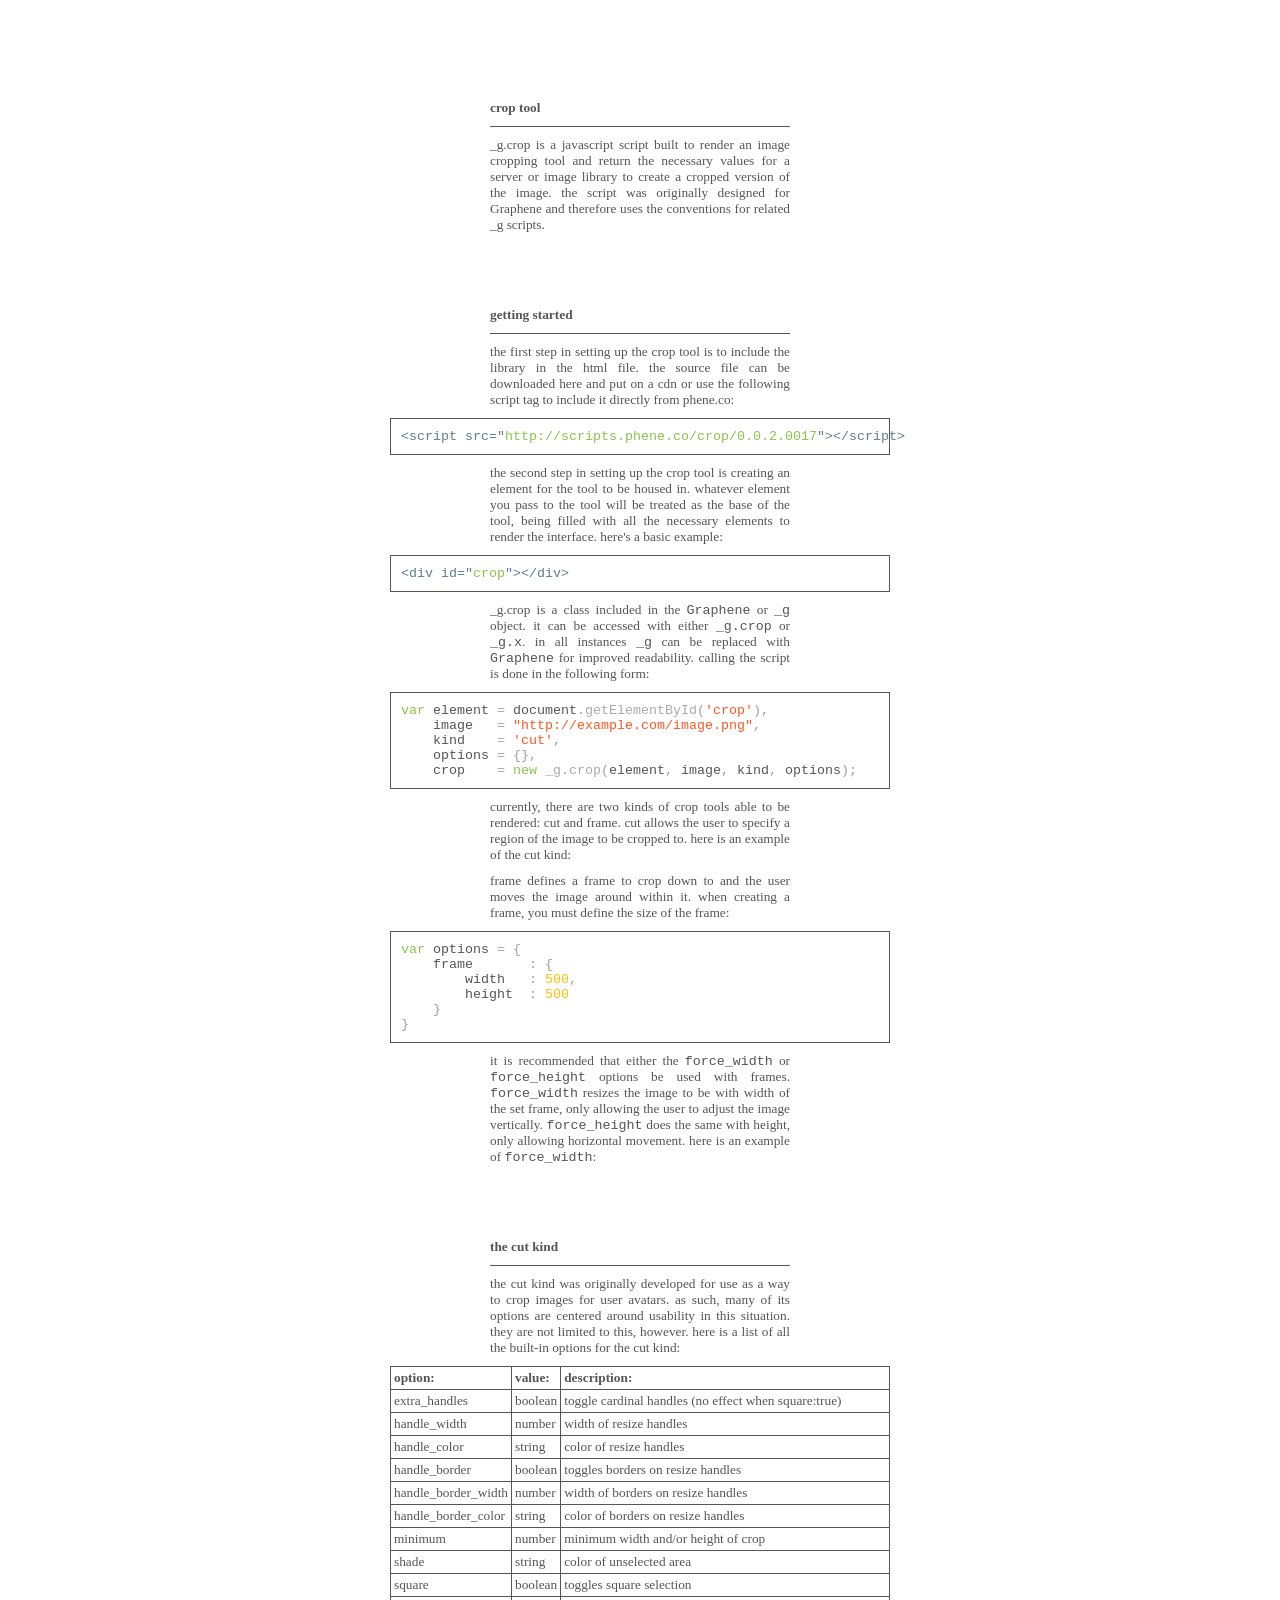
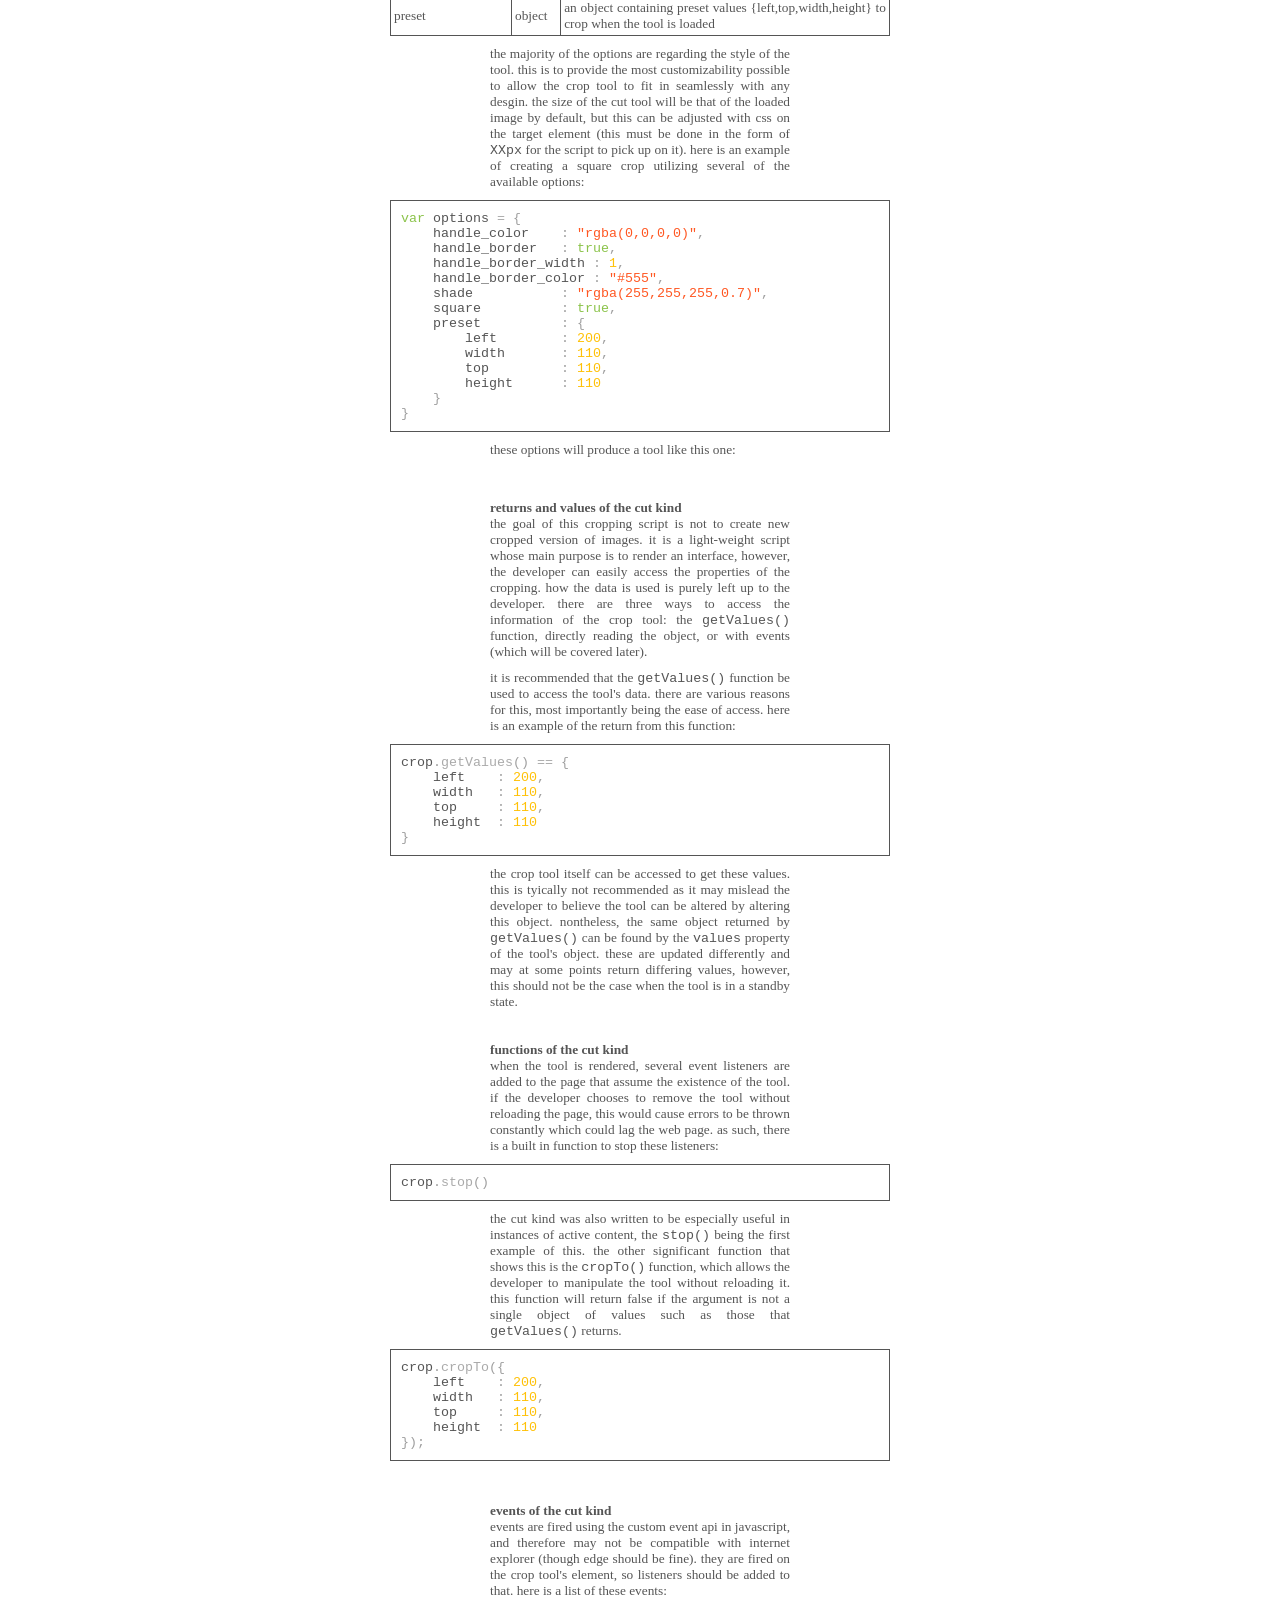
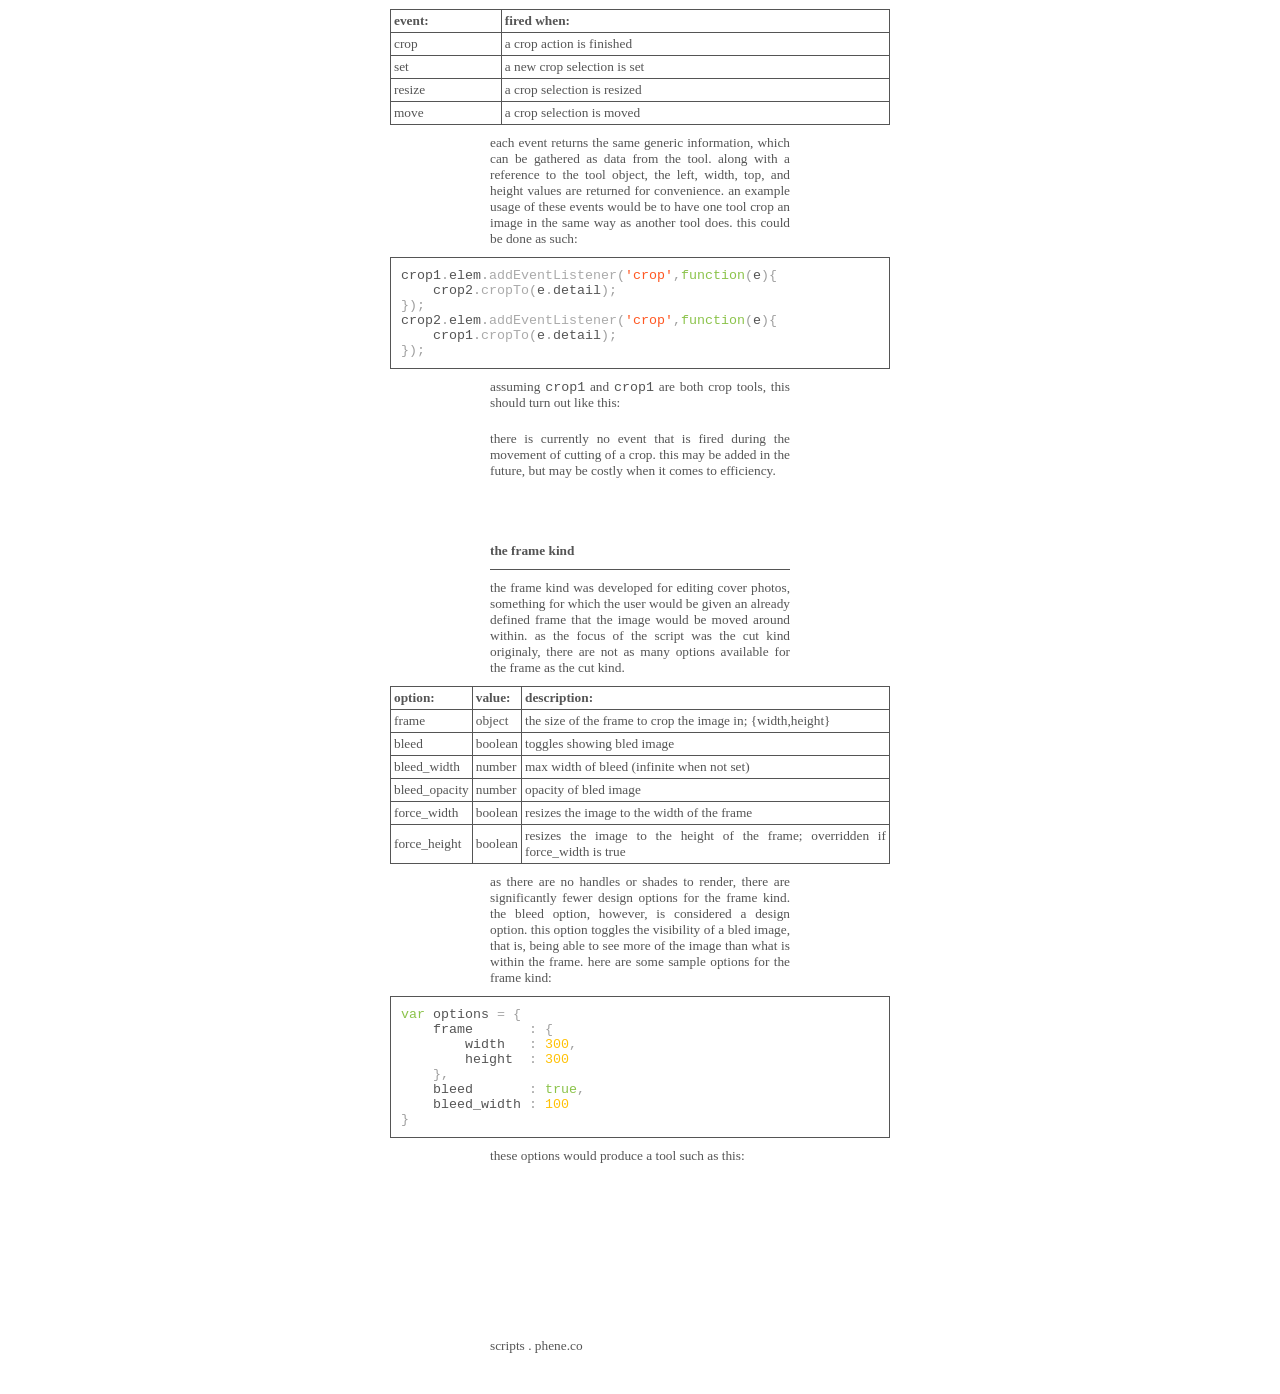
==== index.html @ da2aa1ae "Added backdated versions and documentation" ====
<!DOCTYPE html>
<html xmlns="http://www.w3.org/1999/xhtml" xml:lang="en" lang="en">
<head>
	<title>crop tool | scripts.phene.co</title>
	<link rel="stylesheet"	href="style.css">
	<script src="prism.js"></script>
	<script	src="crop.js"></script>
</head>
<body>
	<div class="content">
		<b><a href="//scripts.phene.co/crop" id="scripts">crop tool</a></b><hr>
		<p>
			_g.crop is a javascript script built to render an image cropping tool and return the necessary values for a server or image library to create a cropped version of the image.
			the script was originally designed for <a href="//gra.phene.co">Graphene</a> and therefore uses the conventions for related _g scripts.
		</p>
		<br><br>
		<br><br>
		<div id="start">
			<b><a href="#start">getting started</a></b><hr>
			<p>
				the first step in setting up the crop tool is to include the library in the html file.
				<a href="//scripts.phene.co/crop/0.0.2.0017">the source file can be downloaded here and put on a cdn</a>
				or use the following script tag to include it directly from phene.co:
			</p>
			<pre><code class="language-markup">&lt;script src="http://scripts.phene.co/crop/0.0.2.0017"&gt;&lt;/script&gt;</code></pre>
			<p>
				the second step in setting up the crop tool is creating an element for the tool to be housed in.
				whatever element you pass to the tool will be treated as the base of the tool, being filled with all the necessary elements to render the interface.
				here's a basic example:
			</p>
			<pre><code class="language-markup">&lt;div id="crop"&gt;&lt;/div&gt;</code></pre>
			<p>
				_g.crop is a class included in the <code>Graphene</code> or <code>_g</code> object.
				it can be accessed with either <code>_g.crop</code> or <code>_g.x</code>.
				in all instances <code>_g</code> can be replaced with <code>Graphene</code> for improved readability.
				calling the script is done in the following form:
			</p>
			<pre><code class="language-javascript">var element	= document.getElementById('crop'),
	image	= "http://example.com/image.png",
	kind	= 'cut',
	options	= {},
	crop	= new _g.crop(element, image, kind, options);</code></pre>
			<p>
				currently, there are two kinds of crop tools able to be rendered: cut and frame.
				cut allows the user to specify a region of the image to be cropped to.
				here is an example of the cut kind:
			</p>
			<div id="example-1" style="width:500px;margin-left:-100px;margin-bottom:10px;"></div>
			<script>
				var element	= document.getElementById('example-1'),
					image	= 'http://img.phene.co/hycycxluuuv4hmt1cdxpwpkb5ngmivvr/posted.jpg',
					kind	= 'cut',
					options	= {},
					ex1		= new _g.x(element, image, kind, options);
			</script>
			<p>
				frame defines a frame to crop down to and the user moves the image around within it.
				when creating a frame, you must define the size of the frame:
			</p>
			<pre><code class="language-javascript">var options	= {
	frame		: {
		width	: 500,
		height	: 500
	}
}</code></pre>
			<p>
				it is recommended that either the <code>force_width</code> or <code>force_height</code> options be used with frames.
				<code>force_width</code> resizes the image to be with width of the set frame, only allowing the user to adjust the image vertically.
				<code>force_height</code> does the same with height, only allowing horizontal movement.
				here is an example of <code>force_width</code>:
			</p>
			<div id="example-2" style="width:500px;margin-left:-100px;margin-bottom:10px;"></div>
			<script>
				var element	= document.getElementById('example-2'),
					image	= 'http://img.phene.co/vc83hl3ex2xy2d8hjlwq8ir8aqv3f67r/posted.jpg',
					kind	= 'frame',
					options	= {
						force_width	:true,
						frame		: {
							width	: 500,
							height	: 300,
						}
					},
					ex2     = new _g.x(element, image, kind, options);
			</script>
		</div>
		<br><br>
		<br><br>
		<div id="cut">
			<b><a href="#cut">the cut kind</a></b><hr>
			<p>
				the cut kind was originally developed for use as a way to crop images for user avatars.
				as such, many of its options are centered around usability in this situation.
				they are not limited to this, however.
				here is a list of all the built-in options for the cut kind:
			</p>
			<table>
				<thead>
					<td>option:</td>
					<td>value:</td>
					<td>description:</td>
				</thead>
				<tr>
					<td>extra_handles</td>
					<td>boolean</td>
					<td>toggle cardinal handles (no effect when square:true)</td>
				</tr>
				<tr>
					<td>handle_width</td>
					<td>number</td>
					<td>width of resize handles</td>
				</tr>
				<tr>
					<td>handle_color</td>
					<td>string</td>
					<td>color of resize handles</td>
				</tr>
				<tr>
					<td>handle_border</td>
					<td>boolean</td>
					<td>toggles borders on resize handles</td>
				</tr>
				<tr>
					<td>handle_border_width</td>
					<td>number</td>
					<td>width of borders on resize handles</td>
				</tr>
				<tr>
					<td>handle_border_color</td>
					<td>string</td>
					<td>color of borders on resize handles</td>
				</tr>
				<tr>
					<td>minimum</td>
					<td>number</td>
					<td>minimum width and/or height of crop</td>
				</tr>
				<tr>
					<td>shade</td>
					<td>string</td>
					<td>color of unselected area</td>
				</tr>
				<tr>
					<td>square</td>
					<td>boolean</td>
					<td>toggles square selection</td>
				</tr>
				<tr>
					<td>preset</td>
					<td>object</td>
					<td>an object containing preset values {left,top,width,height} to crop when the tool is loaded</td>
				</tr>
			</table>
			<p>
				the majority of the options are regarding the style of the tool.
				this is to provide the most customizability possible to allow the crop tool to fit in seamlessly with any desgin.
				the size of the cut tool will be that of the loaded image by default, but this can be adjusted with css on the target element (this must be done in the form of <code>XXpx</code> for the script to pick up on it).
				here is an example of creating a square crop utilizing several of the available options:
			</p>
			<pre><code class="language-javascript">var options	= {
	handle_color	: "rgba(0,0,0,0)",
	handle_border	: true,
	handle_border_width : 1,
	handle_border_color : "#555",
	shade			: "rgba(255,255,255,0.7)",
	square			: true,
	preset			: {
		left		: 200,
		width		: 110,
		top			: 110,
		height		: 110
	}
}</code></pre>
			<p>
				these options will produce a tool like this one:
			</p>
			<div id="example-3" style="width:500px;margin-left:-100px;margin-bottom:10px;"></div>
			<script>
				var element	= document.getElementById('example-3'),
					image	= 'http://40.media.tumblr.com/f0dfc355cbb6e189648c0de3dd42a8ee/tumblr_np53x6XrSi1utn57jo1_1280.jpg',
					kind	= 'cut',
					options	= {
						handle_color	: "rgba(0,0,0,0)",
						handle_border	: true,
						handle_border_width : 1,
						handle_border_color : "#555",
						shade			: "rgba(255,255,255,0.7)",
						square			: true,
						preset			: {
							left		: 200,
							width		: 110,
							top			: 110,
							height		: 110
						}
					},
					ex3		= new _g.x(element, image, kind, options);
			</script>
		</div>
		<br><br>
		<div id="cut-returns">
			<b><a href="#cut-returns">returns and values of the cut kind</a></b><br>
			<p>
				the goal of this cropping script is not to create new cropped version of images.
				it is a light-weight script whose main purpose is to render an interface, however, the developer can easily access the properties of the cropping.
				how the data is used is purely left up to the developer.
				there are three ways to access the information of the crop tool: the <code>getValues()</code> function, directly reading the object, or with events (which will be covered later).
			</p>
			<p>
				it is recommended that the <code>getValues()</code> function be used to access the tool's data.
				there are various reasons for this, most importantly being the ease of access.
				here is an example of the return from this function:
			</p>
			<pre><code class="language-javascript">crop.getValues() == {
	left	: 200,
	width	: 110,
	top		: 110,
	height	: 110
}</code></pre>
			<p>
				the crop tool itself can be accessed to get these values.
				this is tyically not recommended as it may mislead the developer to believe the tool can be altered by altering this object.
				nontheless, the same object returned by <code>getValues()</code> can be found by the <code>values</code> property of the tool's object.
				these are updated differently and may at some points return differing values, however, this should not be the case when the tool is in a standby state.
			</p>
		</div>
		<br><br>
		<div id="cut-functions">
			<b><a href="#cut-functions">functions of the cut kind</a></b><br>
			<p>
				when the tool is rendered, several event listeners are added to the page that assume the existence of the tool.
				if the developer chooses to remove the tool without reloading the page, this would cause errors to be thrown constantly which could lag the web page.
				as such, there is a built in function to stop these listeners:
			</p>
			<pre><code class="language-javascript">crop.stop()</code></pre>
			<p>
				the cut kind was also written to be especially useful in instances of active content, the <code>stop()</code> being the first example of this.
				the other significant function that shows this is the <code>cropTo()</code> function, which allows the developer to manipulate the tool without reloading it.
				this function will return false if the argument is not a single object of values such as those that <code>getValues()</code> returns.
			</p>
			<pre><code class="language-javascript">crop.cropTo({
	left	: 200,
	width	: 110,
	top		: 110,
	height	: 110
});</code></pre>
		</div>
		<br><br>
		<div id="cut-events">
			<b><a href="#cut-events">events of the cut kind</a></b><br>
			<p>
				events are fired using the custom event api in javascript, and therefore may not be compatible with internet explorer (though edge should be fine).
				they are fired on the crop tool's element, so listeners should be added to that.
				here is a list of these events:
			</p>
			<table>
				<thead>
					<td>event:</td>
					<td>fired when:</td>
				</thead>
				<tr>
					<td>crop</td>
					<td>a crop action is finished</td>
				</tr>
				<tr>
					<td>set</td>
					<td>a new crop selection is set</td>
				</tr>
				<tr>
					<td>resize</td>
					<td>a crop selection is resized</td>
				</tr>
				<tr>
					<td>move</td>
					<td>a crop selection is moved</td>
				</tr>
			</table>
			<p>
				each event returns the same generic information, which can be gathered as data from the tool.
				along with a reference to the tool object, the left, width, top, and height values are returned for convenience.
				an example usage of these events would be to have one tool crop an image in the same way as another tool does.
				this could be done as such:
			</p>
			<pre><code class="language-javascript">crop1.elem.addEventListener('crop',function(e){
	crop2.cropTo(e.detail);
});
crop2.elem.addEventListener('crop',function(e){
	crop1.cropTo(e.detail);
});</code></pre>
			<p>
				assuming <code>crop1</code> and <code>crop1</code> are both crop tools, this should turn out like this:
			</p>
			<div style="width:500px;margin-left:-100px;margin-bottom:10px;position:relative;">
				<div id="example-5" style="width:245px;float:left;"></div>
				<div id="example-6" style="width:245px;margin-left:10px;float:left;"></div>
				<div style="clear:both"></div>
				<script>
					var element	= document.getElementById('example-5'),
						image	= 'http://40.media.tumblr.com/e167ca4ea8e494d7a0fa481057d7df36/tumblr_np54jh9lUp1utn57jo1_1280.jpg',
						kind	= 'cut',
						options	= {},
						ex5		= new _g.x(element, image, kind, options);
					var element	= document.getElementById('example-6'),
						ex6		= new _g.x(element, image, kind, options);
					ex5.elem.addEventListener('crop',function(e){
						ex6.cropTo(e.detail);
					});
					ex6.elem.addEventListener('crop',function(e){
						ex5.cropTo(e.detail);
					});
				</script>
			</div>
			<p>
				there is currently no event that is fired during the movement of cutting of a crop.
				this may be added in the future, but may be costly when it comes to efficiency.
			</p>
		</div>
		<br><br>
		<br><br>
		<div id="frame">
			<b><a href="#frame">the frame kind</a></b><hr>
			<p>
				the frame kind was developed for editing cover photos, something for which the user would be given an already defined frame that the image would be moved around within.
				as the focus of the script was the cut kind originaly, there are not as many options available for the frame as the cut kind.
			</p>
			<table>
				<thead>
					<td>option:</td>
					<td>value:</td>
					<td>description:</td>
				</thead>
				<tr>
					<td>frame</td>
					<td>object</td>
					<td>the size of the frame to crop the image in; {width,height}</td>
				</tr>
				<tr>
					<td>bleed</td>
					<td>boolean</td>
					<td>toggles showing bled image</td>
				</tr>
				<tr>
					<td>bleed_width</td>
					<td>number</td>
					<td>max width of bleed (infinite when not set)</td>
				</tr>
				<tr>
					<td>bleed_opacity</td>
					<td>number</td>
					<td>opacity of bled image</td>
				</tr>
				<tr>
					<td>force_width</td>
					<td>boolean</td>
					<td>resizes the image to the width of the frame</td>
				</tr>
				<tr>
					<td>force_height</td>
					<td>boolean</td>
					<td>resizes the image to the height of the frame; overridden if force_width is true</td>
				</tr>
			</table>
			<p>
				as there are no handles or shades to render, there are significantly fewer design options for the frame kind.
				the bleed option, however, is considered a design option.
				this option toggles the visibility of a bled image, that is, being able to see more of the image than what is within the frame.
				here are some sample options for the frame kind:
			</p>
			<pre><code class="language-javascript">var options	= {
	frame		: {
		width	: 300,
		height	: 300
	},
	bleed		: true,
	bleed_width	: 100
}</code></pre>
			<p>
				these options would produce a tool such as this:
			</p>
			<div id="example-4" style="margin:110px 0;"></div>
			<script>
				var element	= document.getElementById('example-4'),
					image	= 'http://40.media.tumblr.com/d09cb03037640d0c55913bde7cb73f2e/tumblr_nttlagHok81utn57jo1_1280.jpg',
					kind	= 'frame',
					options	= {
						frame		: {
							width	: 300,
							height	: 300
						},
						bleed		: true,
						bleed_width	: 100
					},
					ex4		= new _g.x(element, image, kind, options);
			</script>
		</div>
		<br><br>
		<br><br>
		<a href="//scripts.phene.co">scripts</a> . <a href="//phene.co">phene.co</a>
	</div>
</body>
</html>
---- style.css ----
*						{margin:0px;zoom:1;font-size:10pt;outline:0;border:0;}
html					{color:#555;background:#fff;font-family:serif;overflow-y:scroll;}
small					{font-size:8pt;}
sup, sub				{font-size:5pt;}
code					{font-family:monospace;}
pre						{overflow:visible !important;width:478px;border:1px solid #555;padding:10px !important;margin-left:-100px;background:#fff;}
body					{padding:0;}
a						{text-decoration:none;cursor:pointer;color:#555;}
a:hover					{text-decoration:underline;color:#555;}
table					{margin-bottom:10px;border-spacing:0;border:#555 1px solid;border-collapse:collapse;background:white; width:500px;margin-left:-100px;}
thead					{font-weight:bold;}
td						{padding:3px;border:#555 1px solid;}
img						{-webkit-transform:translateZ(0);-webkit-transform: rotate(0);width:500px;margin-left:-100px;margin-bottom:10px;background:white;}
hr						{border:0;height:1px;background:#555;margin-top:10px;margin-bottom:10px;}
p, pre					{margin-bottom:10px;tab-size:4;}
p:last-child			{margin:0;}
blockquote				{margin-bottom:10px;padding-left:9px;border-left:1px solid #555;}
:target					{margin-left:-10px;padding-left:9px;border-left:1px solid #555;}
span					{color:#aaa;}

.content				{width:300px;text-align:justify;margin-left:auto;margin-right:auto;margin-top:100px;margin-bottom:40px;transition:filter 0.3s;-moz-transition:filter 0.3s;-webkit-transition:filter 0.3s;}
.content.is-blurred		{filter:blur(3px);}

.token.comment,.token.prolog,.token.doctype,.token.cdata,.token.punctuation{color:#9E9E9E}
.namespace{opacity:.7}
.token.property,.token.tag,.token.boolean,.token.number,.token.constant,.token.symbol{color:#FFC107}
.token.attr-name,.token.attr-value,.token.string,.token.char,.token.entity,.token.url,.language-css .token.string,.style .token.string,.token.variable,.token.inserted{color:#FF5722}
.token.atrule,.token.attr-value,.token.keyword{color:#8BC34A}
.token.regex,.token.important{color:#A1887F}
.token.important{font-weight:bold}
.token.entity{cursor:help}
.language-markup .token.tag,.language-markup .token.attr-name,.language-markup .token.punctuation{color:#607D8B}
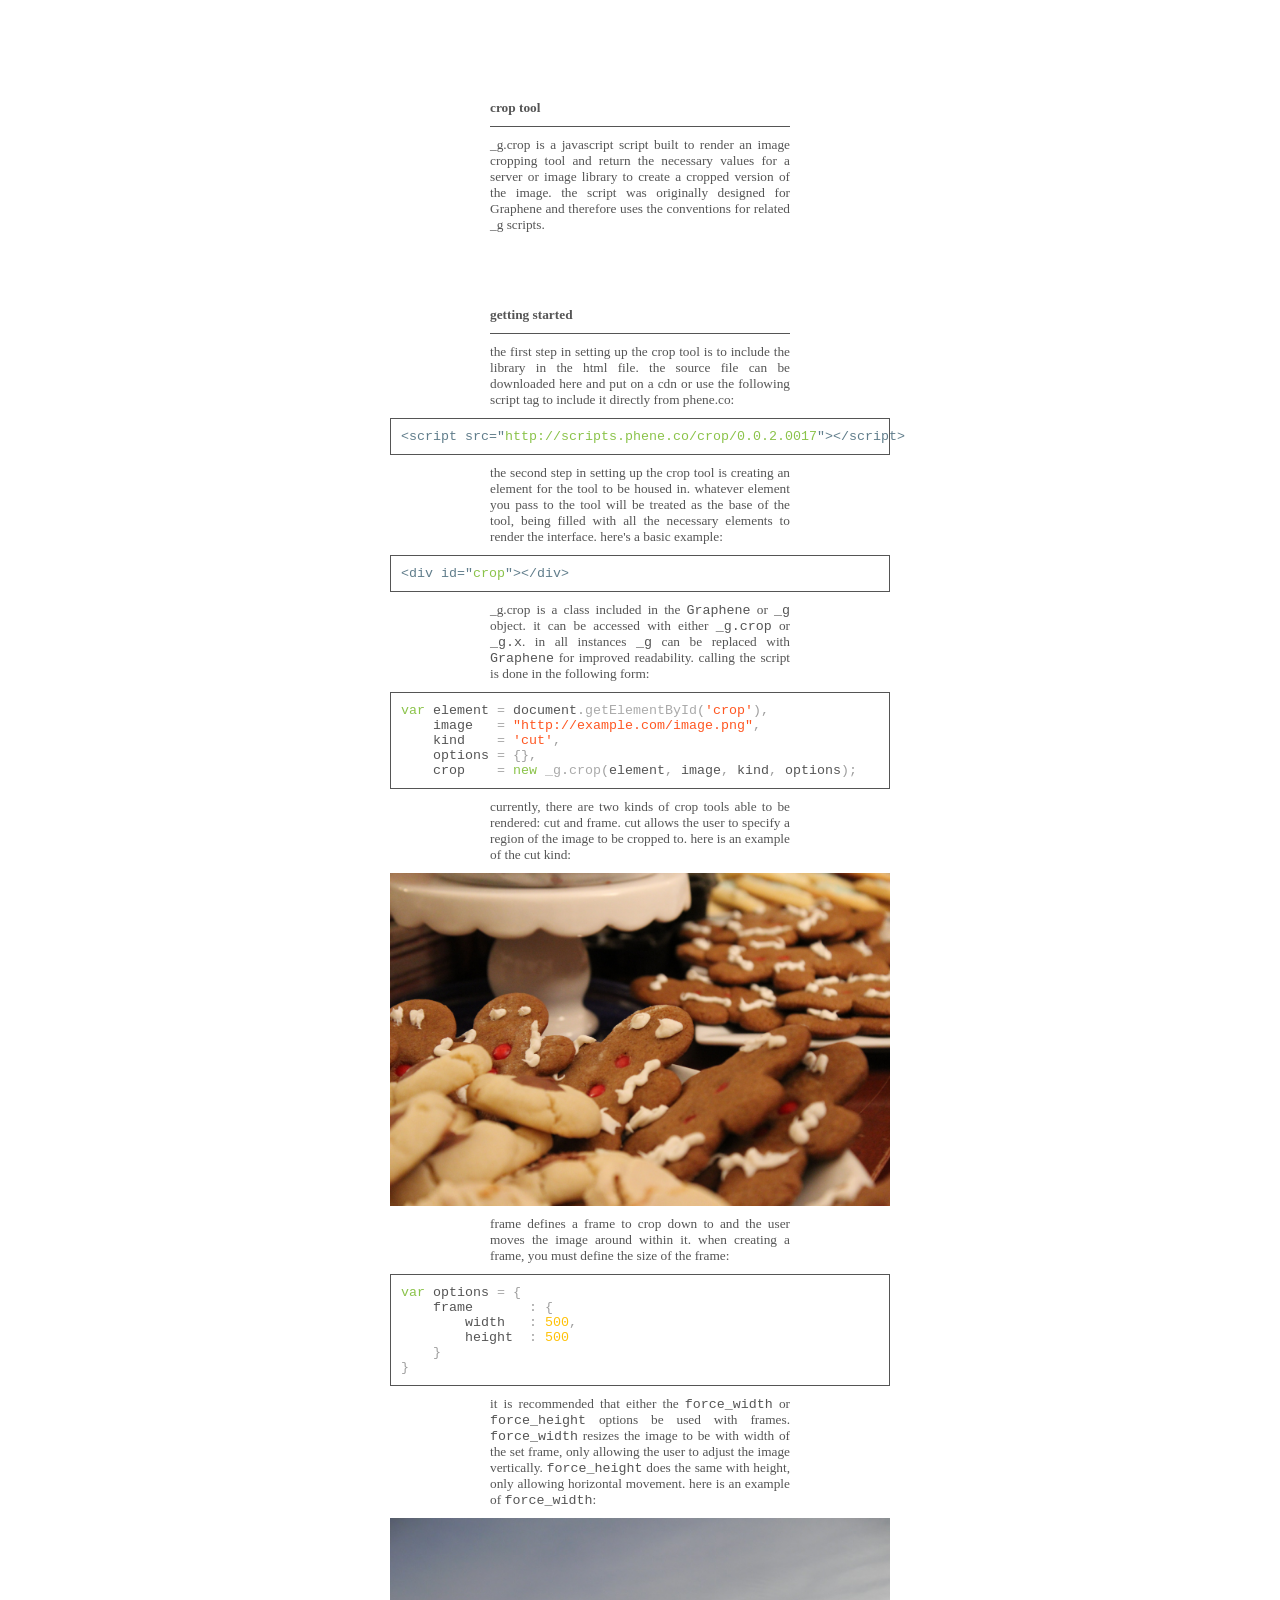
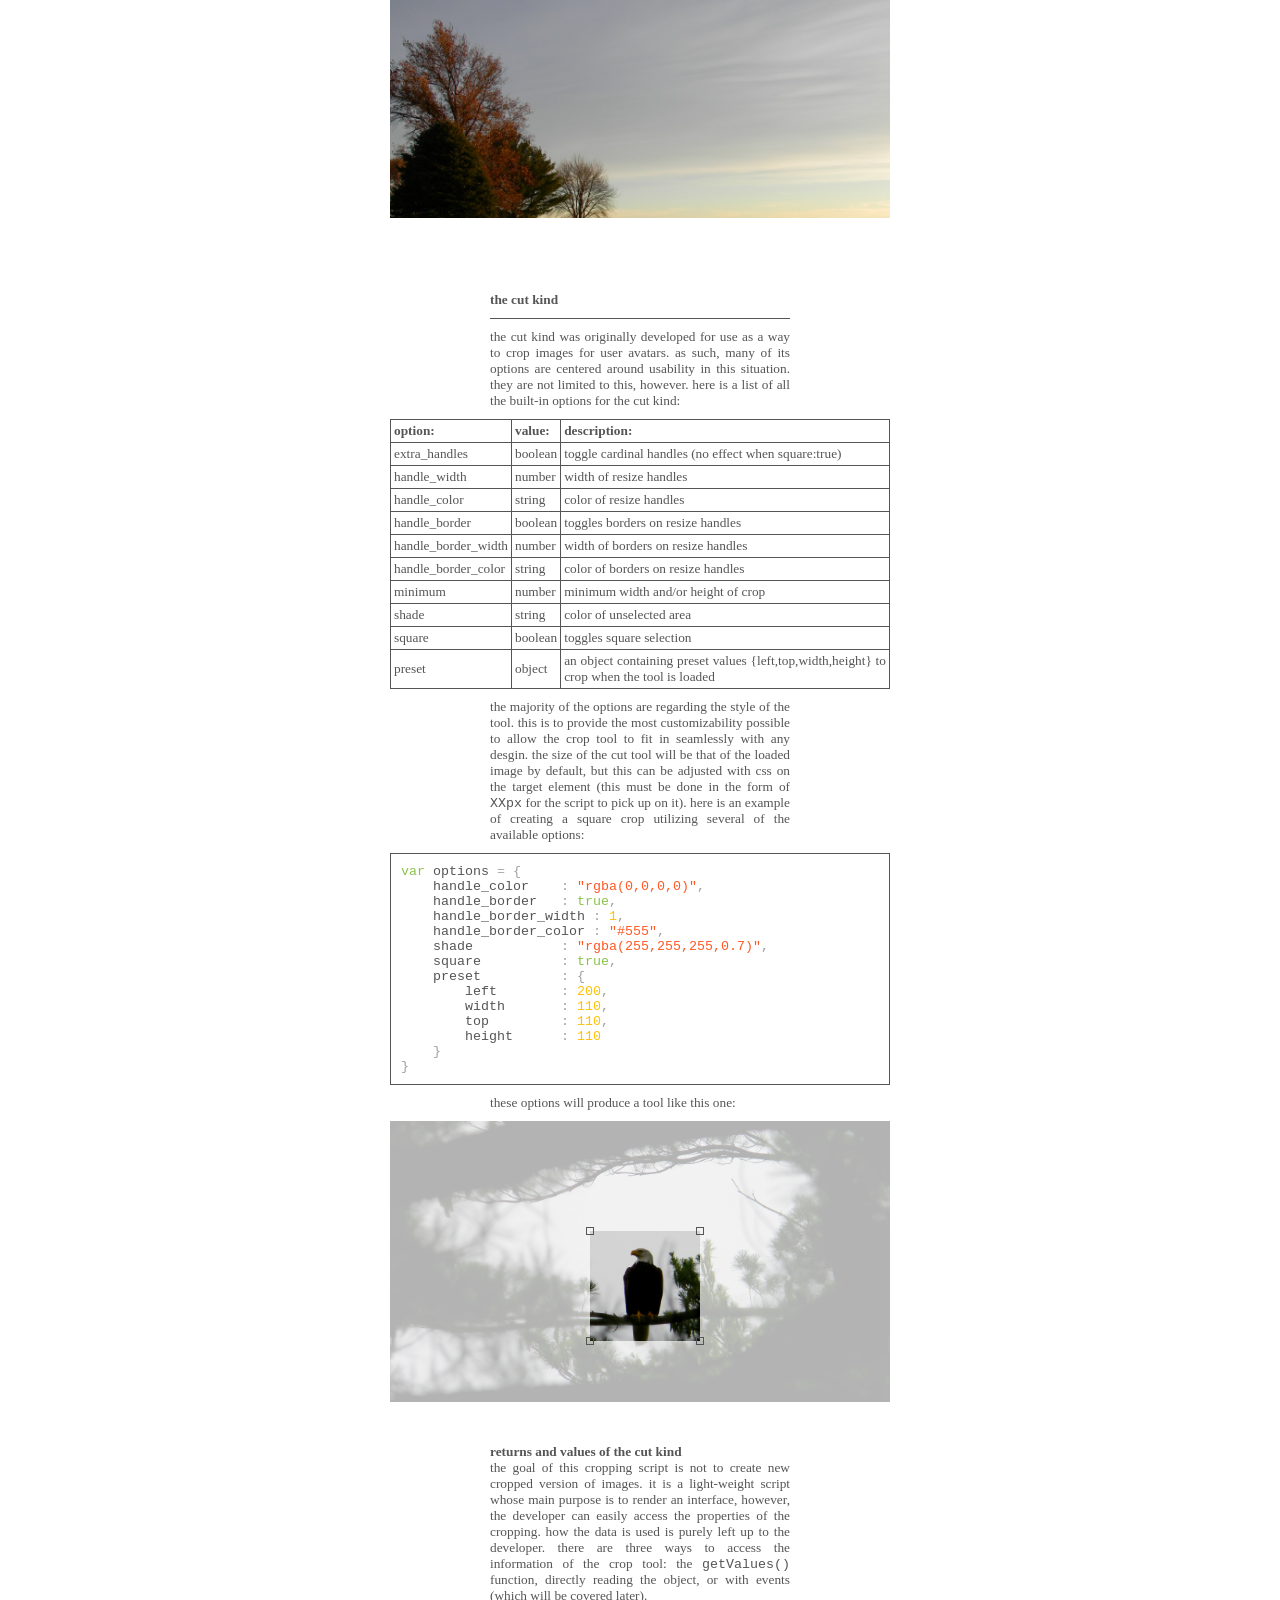
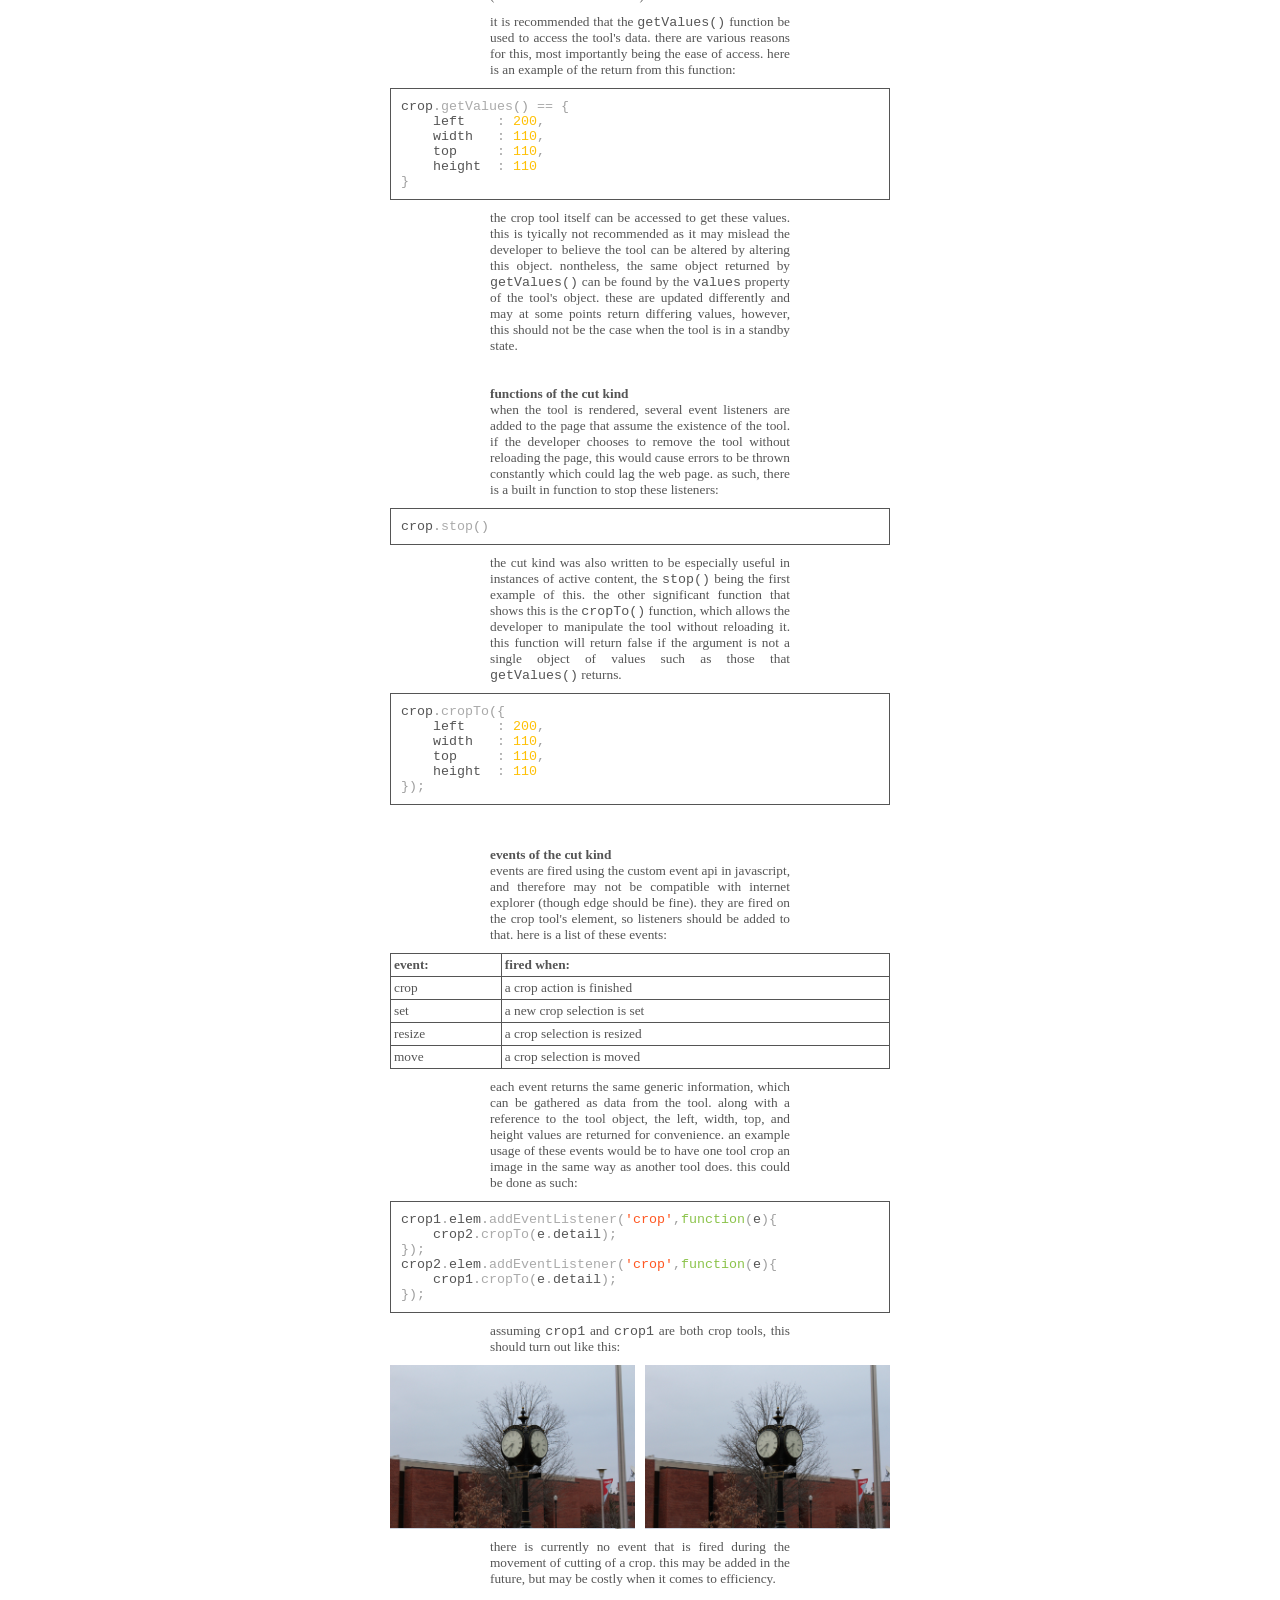
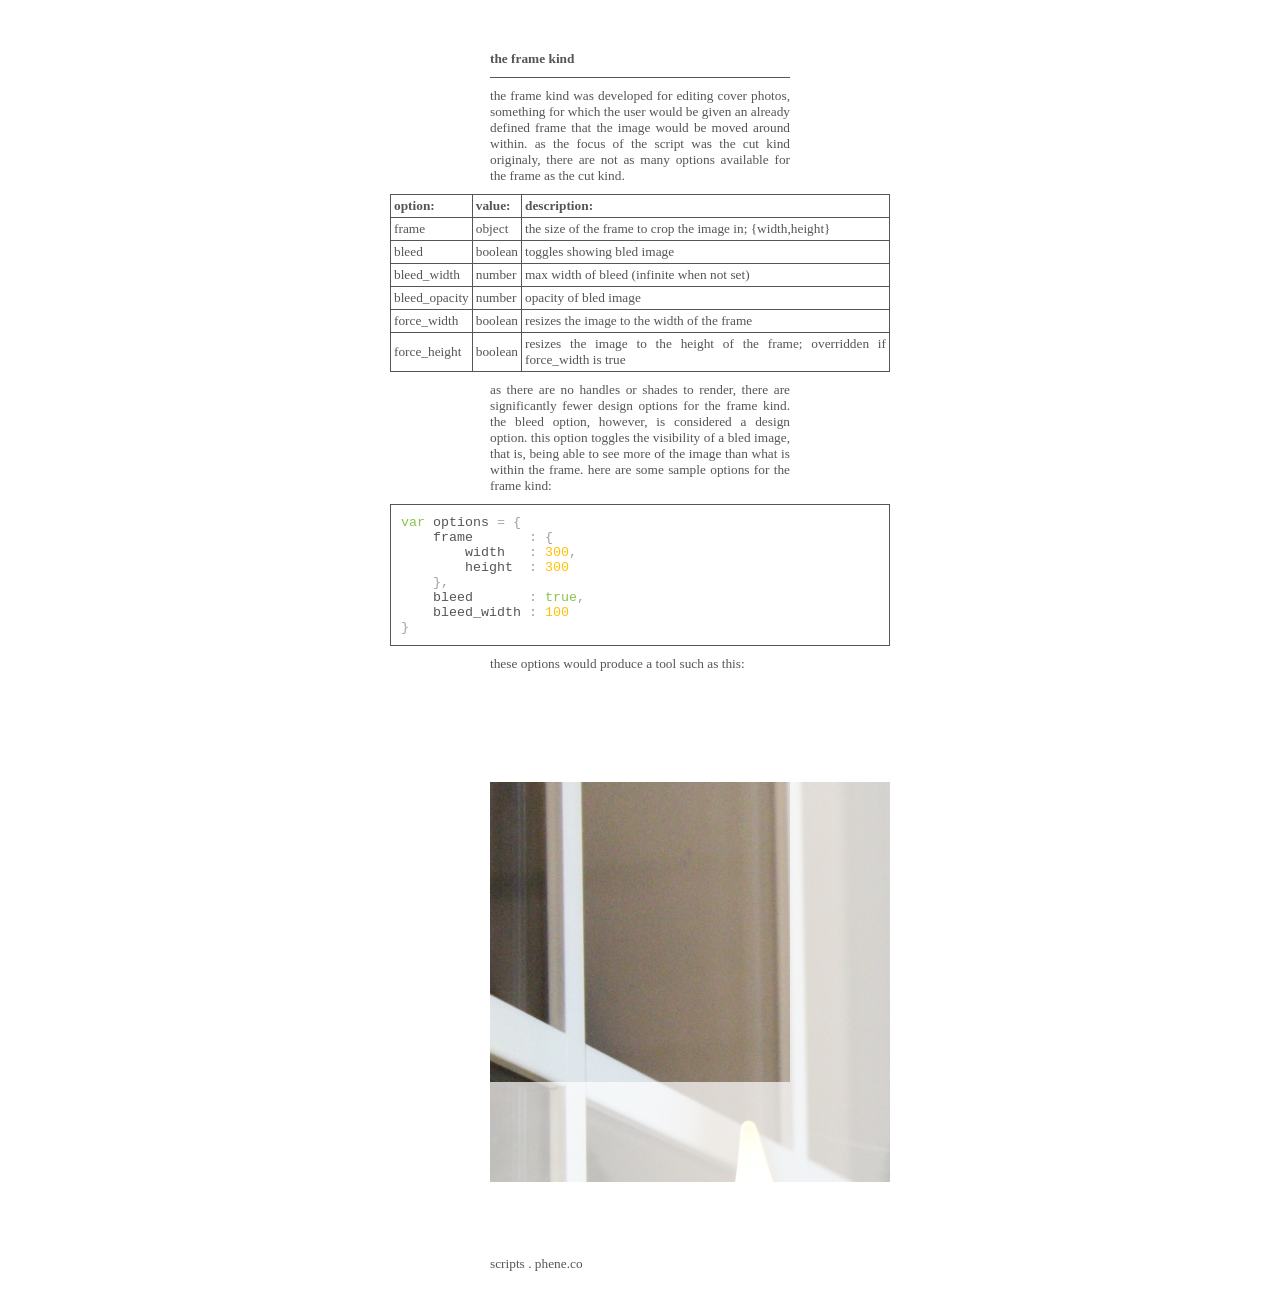
==== commit df200476: "add local images for examples" ====
--- a/index.html
+++ b/index.html
@@ -2,8 +2,8 @@
 <html xmlns="http://www.w3.org/1999/xhtml" xml:lang="en" lang="en">
 <head>
 	<title>crop tool | scripts.phene.co</title>
-	<link rel="stylesheet"	href="style.css">
-	<script src="prism.js"></script>
+	<link rel="stylesheet"	href="assets/style.css">
+	<script src="assets/prism.js"></script>
 	<script	src="crop.js"></script>
 </head>
 <body>
@@ -48,7 +48,7 @@
 			<div id="example-1" style="width:500px;margin-left:-100px;margin-bottom:10px;"></div>
 			<script>
 				var element	= document.getElementById('example-1'),
-					image	= 'http://img.phene.co/hycycxluuuv4hmt1cdxpwpkb5ngmivvr/posted.jpg',
+					image	= 'assets/cookies.jpg',
 					kind	= 'cut',
 					options	= {},
 					ex1		= new _g.x(element, image, kind, options);
@@ -72,7 +72,7 @@
 			<div id="example-2" style="width:500px;margin-left:-100px;margin-bottom:10px;"></div>
 			<script>
 				var element	= document.getElementById('example-2'),
-					image	= 'http://img.phene.co/vc83hl3ex2xy2d8hjlwq8ir8aqv3f67r/posted.jpg',
+					image	= 'assets/street.jpg',
 					kind	= 'frame',
 					options	= {
 						force_width	:true,
@@ -177,7 +177,7 @@
 			<div id="example-3" style="width:500px;margin-left:-100px;margin-bottom:10px;"></div>
 			<script>
 				var element	= document.getElementById('example-3'),
-					image	= 'http://40.media.tumblr.com/f0dfc355cbb6e189648c0de3dd42a8ee/tumblr_np53x6XrSi1utn57jo1_1280.jpg',
+					image	= 'assets/eagle.jpg',
 					kind	= 'cut',
 					options	= {
 						handle_color	: "rgba(0,0,0,0)",
@@ -295,7 +295,7 @@
 				<div style="clear:both"></div>
 				<script>
 					var element	= document.getElementById('example-5'),
-						image	= 'http://40.media.tumblr.com/e167ca4ea8e494d7a0fa481057d7df36/tumblr_np54jh9lUp1utn57jo1_1280.jpg',
+						image	= 'assets/uwrf.jpg',
 						kind	= 'cut',
 						options	= {},
 						ex5		= new _g.x(element, image, kind, options);
@@ -379,7 +379,7 @@
 			<div id="example-4" style="margin:110px 0;"></div>
 			<script>
 				var element	= document.getElementById('example-4'),
-					image	= 'http://40.media.tumblr.com/d09cb03037640d0c55913bde7cb73f2e/tumblr_nttlagHok81utn57jo1_1280.jpg',
+					image	= 'assets/cat.jpg',
 					kind	= 'frame',
 					options	= {
 						frame		: {
@@ -397,4 +397,4 @@
 		<a href="//scripts.phene.co">scripts</a> . <a href="//phene.co">phene.co</a>
 	</div>
 </body>
-</html>+</html>
--- a/assets/style.css
+++ b/assets/style.css
@@ -0,0 +1,32 @@
+*						{margin:0px;zoom:1;font-size:10pt;outline:0;border:0;}
+html					{color:#555;background:#fff;font-family:serif;overflow-y:scroll;}
+small					{font-size:8pt;}
+sup, sub				{font-size:5pt;}
+code					{font-family:monospace;}
+pre						{overflow:visible !important;width:478px;border:1px solid #555;padding:10px !important;margin-left:-100px;background:#fff;}
+body					{padding:0;}
+a						{text-decoration:none;cursor:pointer;color:#555;}
+a:hover					{text-decoration:underline;color:#555;}
+table					{margin-bottom:10px;border-spacing:0;border:#555 1px solid;border-collapse:collapse;background:white; width:500px;margin-left:-100px;}
+thead					{font-weight:bold;}
+td						{padding:3px;border:#555 1px solid;}
+img						{-webkit-transform:translateZ(0);-webkit-transform: rotate(0);width:500px;margin-left:-100px;margin-bottom:10px;background:white;}
+hr						{border:0;height:1px;background:#555;margin-top:10px;margin-bottom:10px;}
+p, pre					{margin-bottom:10px;tab-size:4;}
+p:last-child			{margin:0;}
+blockquote				{margin-bottom:10px;padding-left:9px;border-left:1px solid #555;}
+:target					{margin-left:-10px;padding-left:9px;border-left:1px solid #555;}
+span					{color:#aaa;}
+
+.content				{width:300px;text-align:justify;margin-left:auto;margin-right:auto;margin-top:100px;margin-bottom:40px;transition:filter 0.3s;-moz-transition:filter 0.3s;-webkit-transition:filter 0.3s;}
+.content.is-blurred		{filter:blur(3px);}
+
+.token.comment,.token.prolog,.token.doctype,.token.cdata,.token.punctuation{color:#9E9E9E}
+.namespace{opacity:.7}
+.token.property,.token.tag,.token.boolean,.token.number,.token.constant,.token.symbol{color:#FFC107}
+.token.attr-name,.token.attr-value,.token.string,.token.char,.token.entity,.token.url,.language-css .token.string,.style .token.string,.token.variable,.token.inserted{color:#FF5722}
+.token.atrule,.token.attr-value,.token.keyword{color:#8BC34A}
+.token.regex,.token.important{color:#A1887F}
+.token.important{font-weight:bold}
+.token.entity{cursor:help}
+.language-markup .token.tag,.language-markup .token.attr-name,.language-markup .token.punctuation{color:#607D8B}
